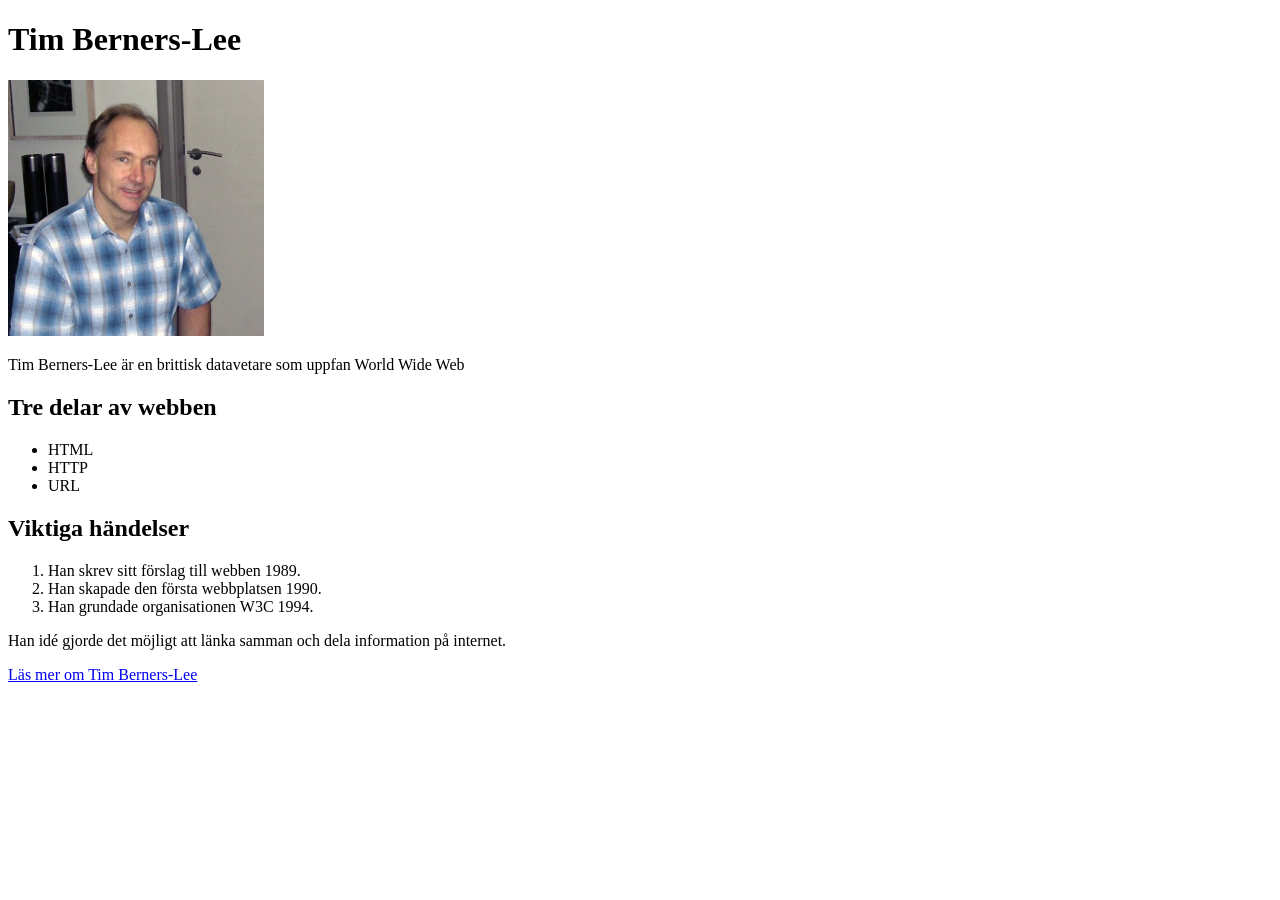
==== index.html @ a244b1a3 "Add files via upload" ====
<!DOCTYPE html>
<html lang="sv">
<head>
    <meta charset="UTF-8">
    <meta name="viewport" content="width=device-width, initial-scale=1.0">
    <title>Profil</title>
</head>
<body>
    <!-- Profilsida om Tim Berners-Lee, uppfinnaren av World Wide Web -->

    <h1>Tim Berners-Lee</h1>
    <img src="./profil.png" alt="Bild av Tim Berners-Lee">

    <p>Tim Berners-Lee är en brittisk datavetare som uppfan World Wide Web</p>

    <h2>Tre delar av webben</h2>
    <ul>
        <li>HTML</li>
        <li>HTTP</li>
        <li>URL</li>
    </ul>

    <h2>Viktiga händelser</h2>
    <ol>
        <li>Han skrev sitt förslag till webben 1989.</li>
        <li>Han skapade den första webbplatsen 1990.</li>
        <li>Han grundade organisationen W3C 1994.</li>
    </ol>

    <p>Han idé gjorde det möjligt att länka samman och dela information på internet.</p>

    <a href="https://en.wikipedia.org/wiki/Tim_Berners-Lee" target="_blank">Läs mer om Tim Berners-Lee</a>
</body>
</html>
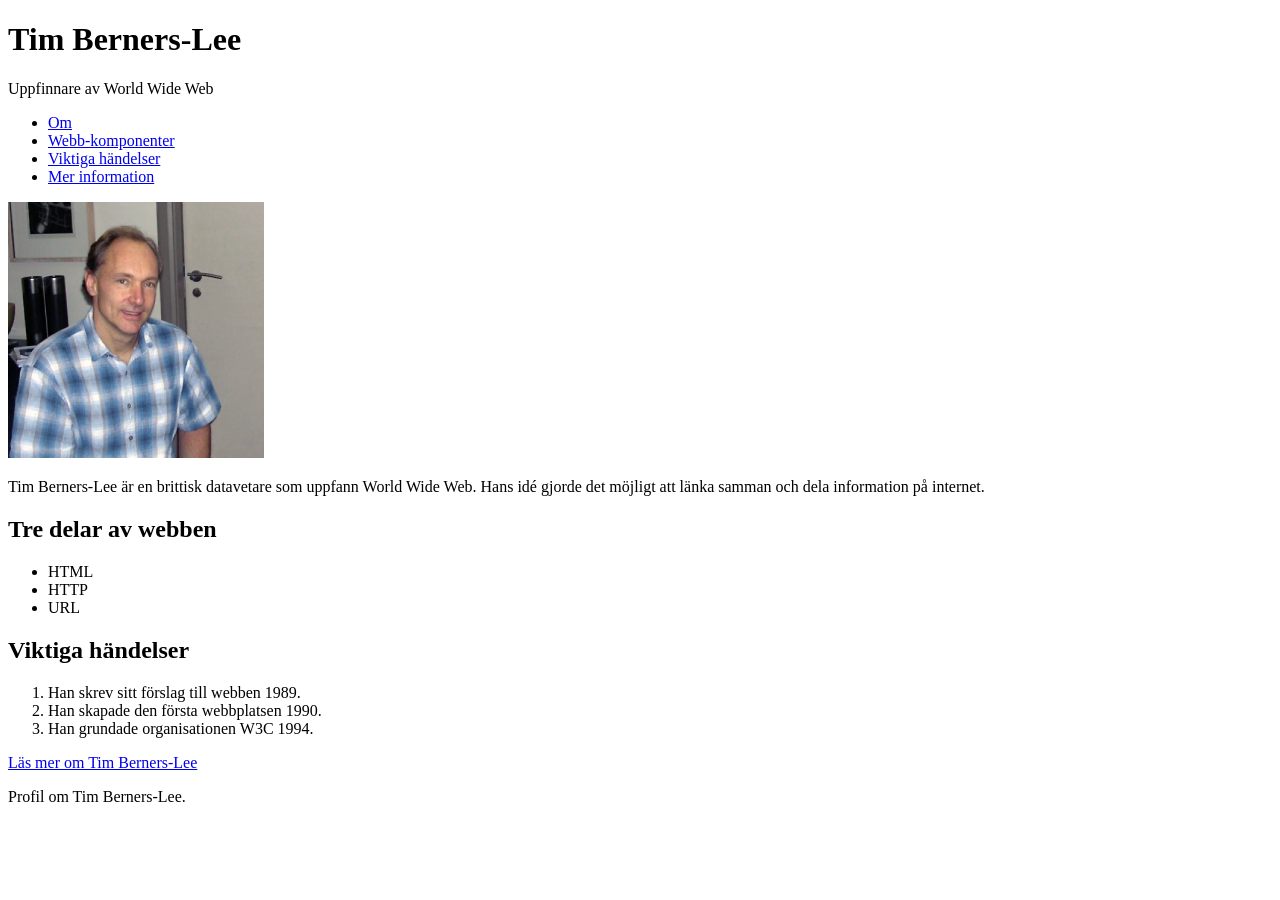
==== commit 44aa1626: "Add files via upload" ====
--- a/index.html
+++ b/index.html
@@ -3,32 +3,55 @@
 <head>
     <meta charset="UTF-8">
     <meta name="viewport" content="width=device-width, initial-scale=1.0">
-    <title>Profil</title>
+    <title>Profil - Tim Berners-Lee</title>
 </head>
 <body>
     <!-- Profilsida om Tim Berners-Lee, uppfinnaren av World Wide Web -->
+    <header>
+        <h1>Tim Berners-Lee</h1>
+        <p>Uppfinnare av World Wide Web</p>
+    </header>
 
-    <h1>Tim Berners-Lee</h1>
-    <img src="./profil.png" alt="Bild av Tim Berners-Lee">
+    <nav>
+        <ul>
+            <li><a href="#om">Om</a></li>
+            <li><a href="#webb-delar">Webb-komponenter</a></li>
+            <li><a href="#viktigt">Viktiga händelser</a></li>
+            <li><a href="#mer-info">Mer information</a></li>
+        </ul>
+    </nav>
 
-    <p>Tim Berners-Lee är en brittisk datavetare som uppfan World Wide Web</p>
+    <main>
+        <section id="om">
+            <img src="./profil.png" alt="Bild av Tim Berners-Lee">
+            <p>Tim Berners-Lee är en brittisk datavetare som uppfann World Wide Web. Hans idé gjorde det möjligt att länka samman och dela information på internet.</p>
+        </section>
 
-    <h2>Tre delar av webben</h2>
-    <ul>
-        <li>HTML</li>
-        <li>HTTP</li>
-        <li>URL</li>
-    </ul>
+        <section id="webb-delar">
+            <h2>Tre delar av webben</h2>
+            <ul>
+                <li>HTML</li>
+                <li>HTTP</li>
+                <li>URL</li>
+            </ul>
+        </section>
 
-    <h2>Viktiga händelser</h2>
-    <ol>
-        <li>Han skrev sitt förslag till webben 1989.</li>
-        <li>Han skapade den första webbplatsen 1990.</li>
-        <li>Han grundade organisationen W3C 1994.</li>
-    </ol>
+        <section id="viktigt">
+            <h2>Viktiga händelser</h2>
+            <ol>
+                <li>Han skrev sitt förslag till webben 1989.</li>
+                <li>Han skapade den första webbplatsen 1990.</li>
+                <li>Han grundade organisationen W3C 1994.</li>
+            </ol>
+        </section>
 
-    <p>Han idé gjorde det möjligt att länka samman och dela information på internet.</p>
+        <section id="mer-info">
+            <a href="https://en.wikipedia.org/wiki/Tim_Berners-Lee" target="_blank">Läs mer om Tim Berners-Lee</a>
+        </section>
+    </main>
 
-    <a href="https://en.wikipedia.org/wiki/Tim_Berners-Lee" target="_blank">Läs mer om Tim Berners-Lee</a>
+    <footer>
+        <p>Profil om Tim Berners-Lee.</p>
+    </footer>
 </body>
 </html>
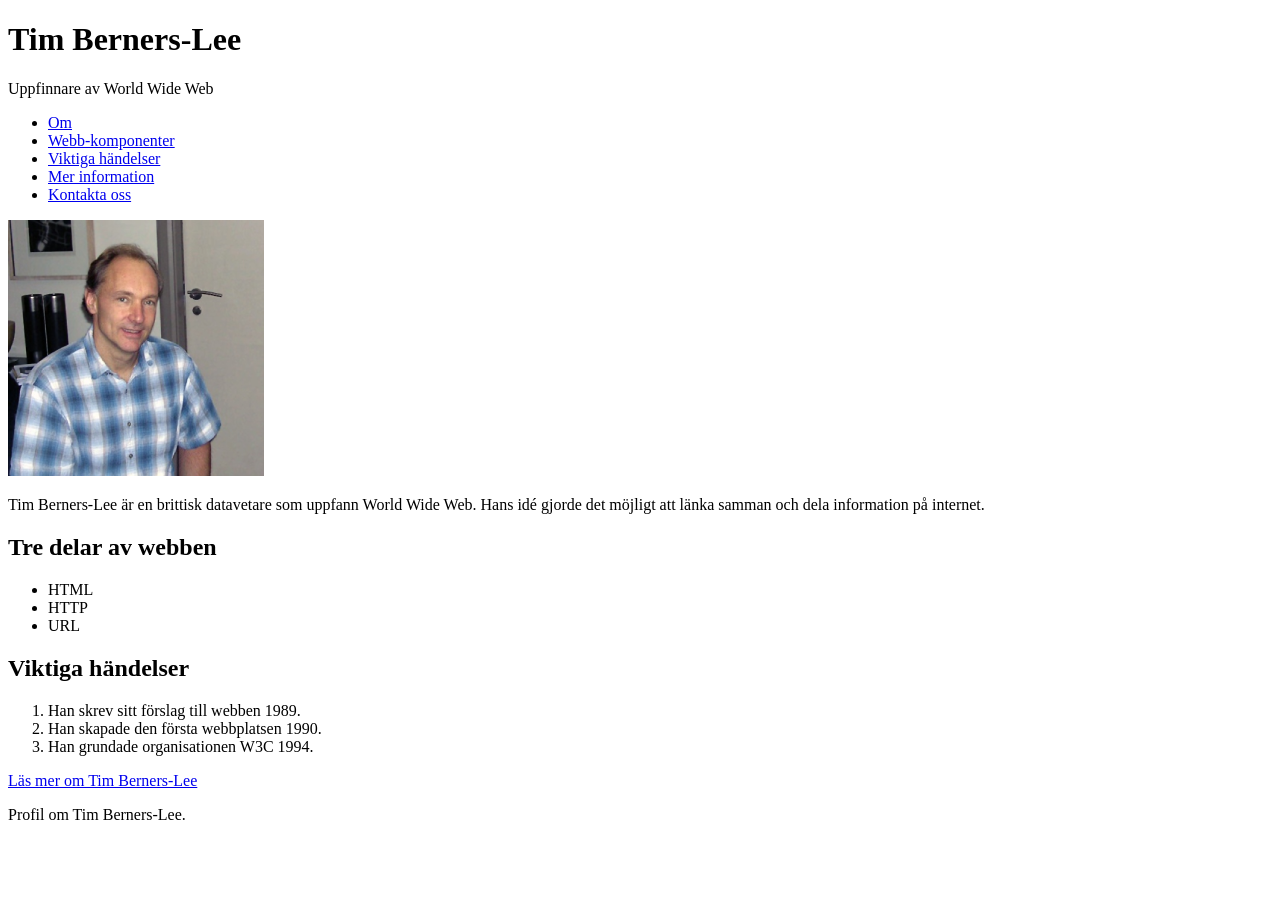
==== commit 253d74aa: "Add files via upload" ====
--- a/index.html
+++ b/index.html
@@ -18,6 +18,7 @@
             <li><a href="#webb-delar">Webb-komponenter</a></li>
             <li><a href="#viktigt">Viktiga händelser</a></li>
             <li><a href="#mer-info">Mer information</a></li>
+            <li><a href="./contact.html">Kontakta oss</a></li>
         </ul>
     </nav>
 
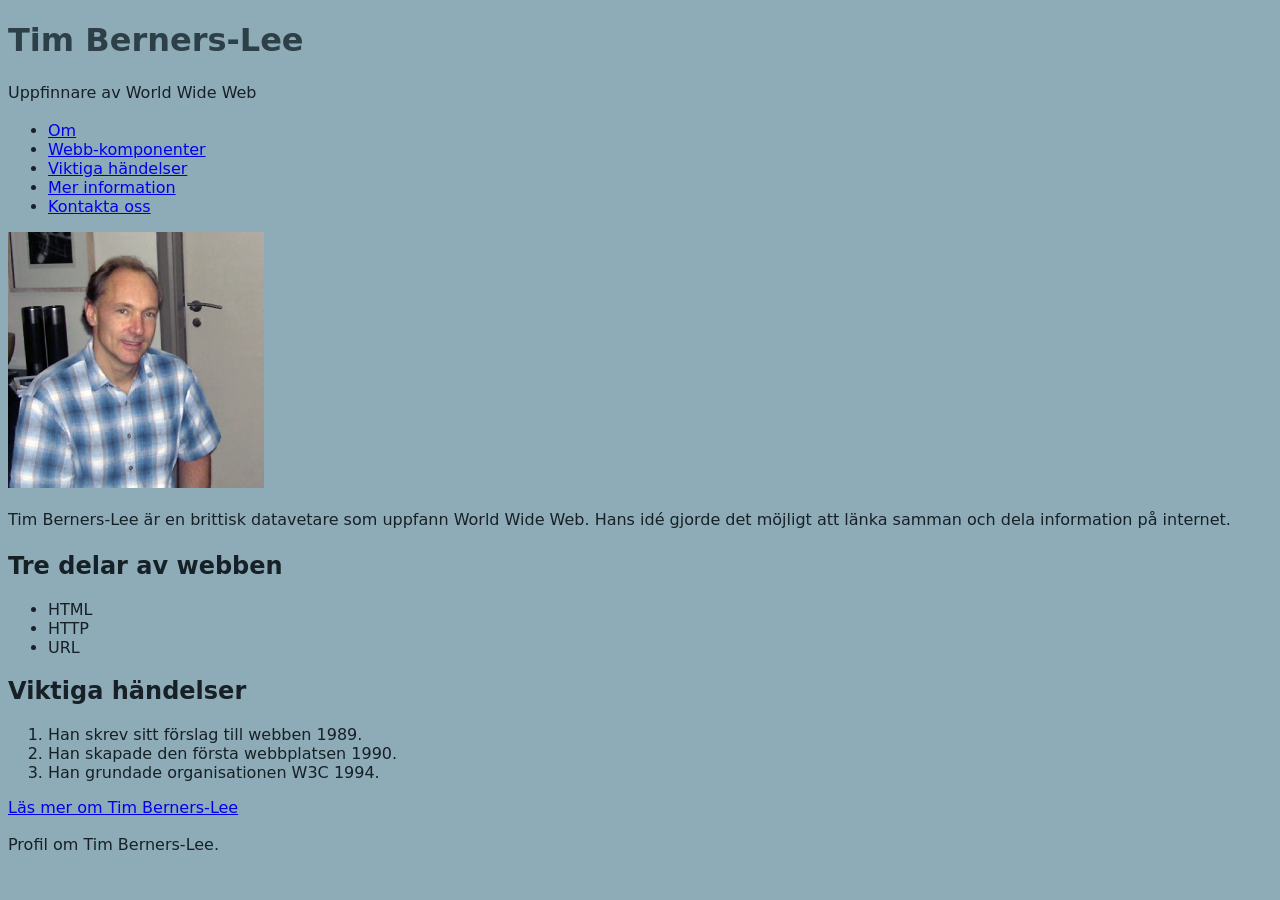
==== commit 23b5c796: "Add files via upload" ====
--- a/index.html
+++ b/index.html
@@ -3,6 +3,8 @@
 <head>
     <meta charset="UTF-8">
     <meta name="viewport" content="width=device-width, initial-scale=1.0">
+    <link rel="stylesheet" href="styles.css">
+
     <title>Profil - Tim Berners-Lee</title>
 </head>
 <body>
--- a/styles.css
+++ b/styles.css
@@ -0,0 +1,17 @@
+h1 { color: #2d4048; }
+
+header {
+    font-family: system-ui, sans-serif;
+}
+
+body {
+    color: #172026;
+    background-color: #8eacb8;
+    font-family: Seravek, 'Gill Sans Nova', Ubuntu, Calibri, 'DejaVu Sans', source-sans-pro, sans-serif;
+    font-weight: normal;
+}
+
+p {
+    line-height: 1.5;
+    text-align: left;
+}
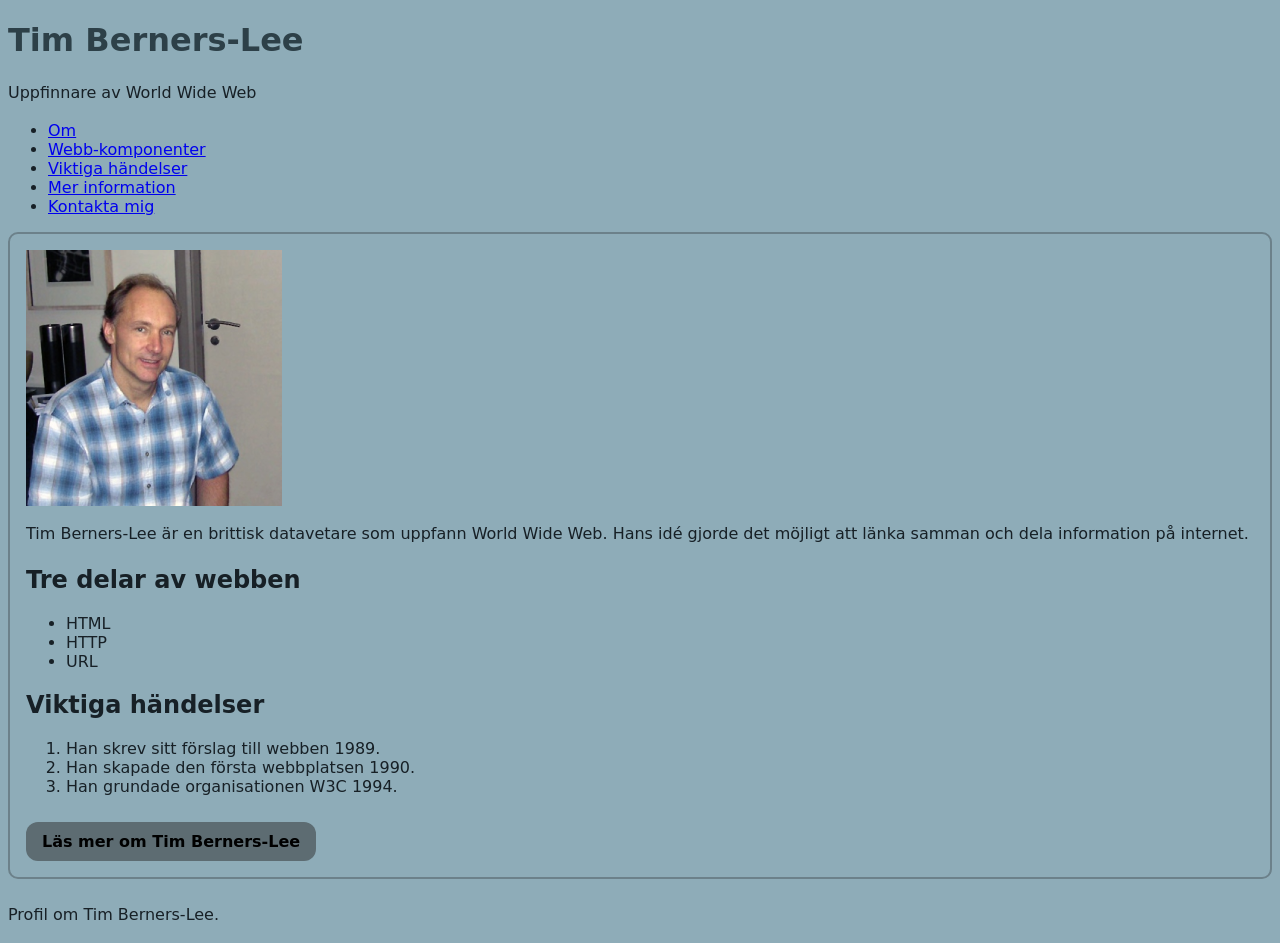
==== commit 24bf772b: "Add files via upload" ====
--- a/index.html
+++ b/index.html
@@ -20,37 +20,39 @@
             <li><a href="#webb-delar">Webb-komponenter</a></li>
             <li><a href="#viktigt">Viktiga händelser</a></li>
             <li><a href="#mer-info">Mer information</a></li>
-            <li><a href="./contact.html">Kontakta oss</a></li>
+            <li><a href="./contact.html">Kontakta mig</a></li>
         </ul>
     </nav>
 
     <main>
-        <section id="om">
-            <img src="./profil.png" alt="Bild av Tim Berners-Lee">
-            <p>Tim Berners-Lee är en brittisk datavetare som uppfann World Wide Web. Hans idé gjorde det möjligt att länka samman och dela information på internet.</p>
-        </section>
+        <article class="card">
+            <section id="om">
+                <img src="./profil.png" alt="Bild av Tim Berners-Lee">
+                <p>Tim Berners-Lee är en brittisk datavetare som uppfann World Wide Web. Hans idé gjorde det möjligt att länka samman och dela information på internet.</p>
+            </section>
 
-        <section id="webb-delar">
-            <h2>Tre delar av webben</h2>
-            <ul>
-                <li>HTML</li>
-                <li>HTTP</li>
-                <li>URL</li>
-            </ul>
-        </section>
+            <section id="webb-delar">
+                <h2>Tre delar av webben</h2>
+                <ul>
+                    <li>HTML</li>
+                    <li>HTTP</li>
+                    <li>URL</li>
+                </ul>
+            </section>
 
-        <section id="viktigt">
-            <h2>Viktiga händelser</h2>
-            <ol>
-                <li>Han skrev sitt förslag till webben 1989.</li>
-                <li>Han skapade den första webbplatsen 1990.</li>
-                <li>Han grundade organisationen W3C 1994.</li>
-            </ol>
-        </section>
+            <section id="viktigt">
+                <h2>Viktiga händelser</h2>
+                <ol>
+                    <li>Han skrev sitt förslag till webben 1989.</li>
+                    <li>Han skapade den första webbplatsen 1990.</li>
+                    <li>Han grundade organisationen W3C 1994.</li>
+                </ol>
+            </section>
 
-        <section id="mer-info">
-            <a href="https://en.wikipedia.org/wiki/Tim_Berners-Lee" target="_blank">Läs mer om Tim Berners-Lee</a>
-        </section>
+            <section id="mer-info">
+                <a href="https://en.wikipedia.org/wiki/Tim_Berners-Lee" target="_blank" class="btn">Läs mer om Tim Berners-Lee</a>
+            </section>
+        </article>
     </main>
 
     <footer>
--- a/styles.css
+++ b/styles.css
@@ -1,3 +1,10 @@
+*,
+*::before,
+*::after {
+    box-sizing: border-box;
+}
+
+
 h1 { color: #2d4048; }
 
 header {
@@ -9,9 +16,36 @@
     background-color: #8eacb8;
     font-family: Seravek, 'Gill Sans Nova', Ubuntu, Calibri, 'DejaVu Sans', source-sans-pro, sans-serif;
     font-weight: normal;
+    margin: 10;
 }
 
 p {
     line-height: 1.5;
     text-align: left;
 }
+
+
+img {
+    display: block;
+    max-width: 100%;
+    height: auto;
+}
+
+
+.card {
+    padding: 1rem;
+    margin: 0 auto 1.5rem auto; 
+    border: 2px solid #6c818a;
+    border-radius: 10px;
+}
+
+.btn {
+    display: inline-block;
+    background-color: #5d6c72;
+    color: #000000;
+    padding: 10px 16px;
+    text-decoration: none;
+    font-weight: bold;
+    border-radius: 12px;
+    margin-top: 10px;
+}
